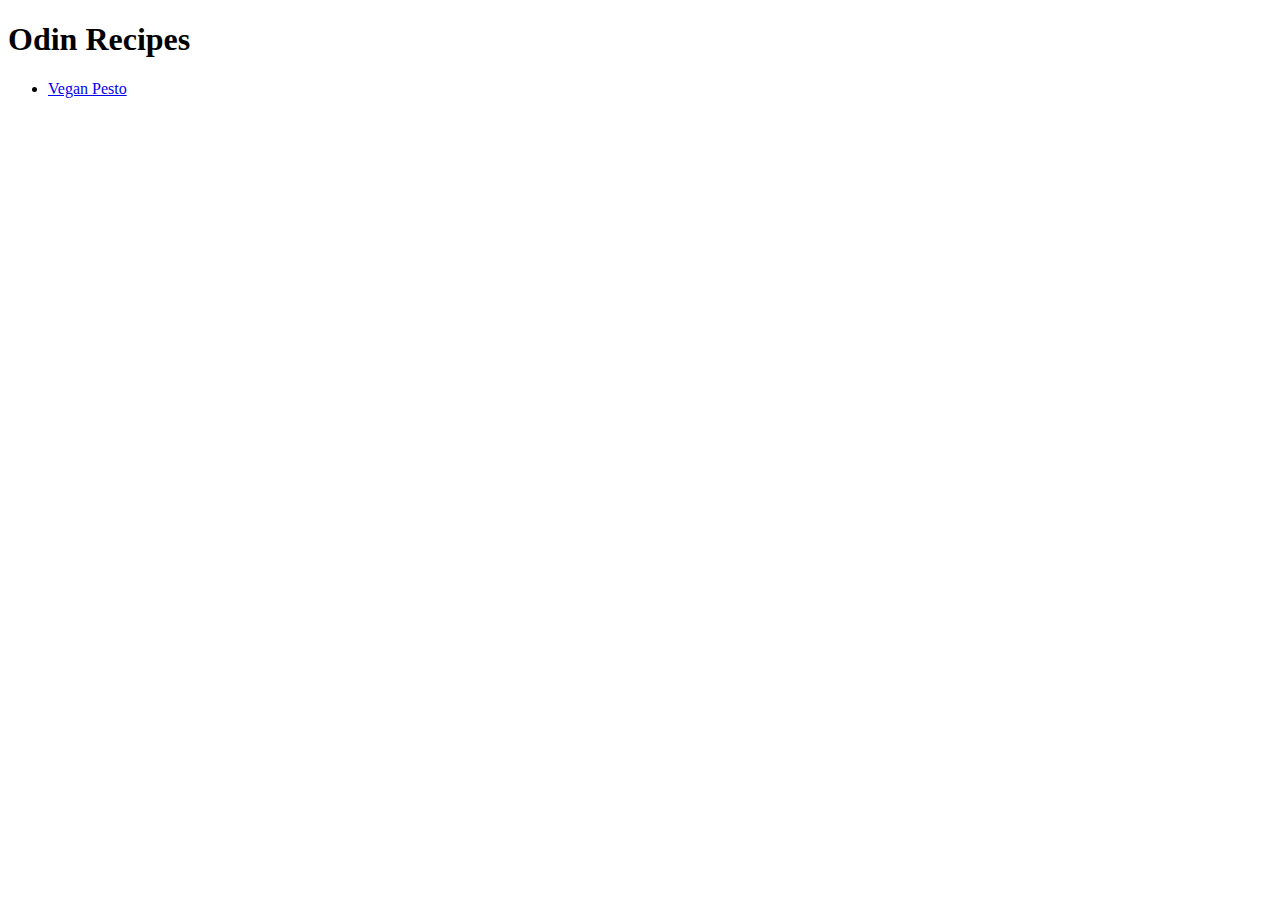
==== index.html @ c5c9dd97 "Add recipes folder and add vegan_pesto to it" ====
<!DOCTYPE html>
<html lang="en">
    <head>
        <meta charset="UTF-8">
        <title>Recipes</title>
    </head>
    <body>
        <h1>Odin Recipes</h1>
            <ul>
                <li><a href="recipes/vegan_pesto.html">Vegan Pesto</a></li>
            </ul>
    </body>
</html>
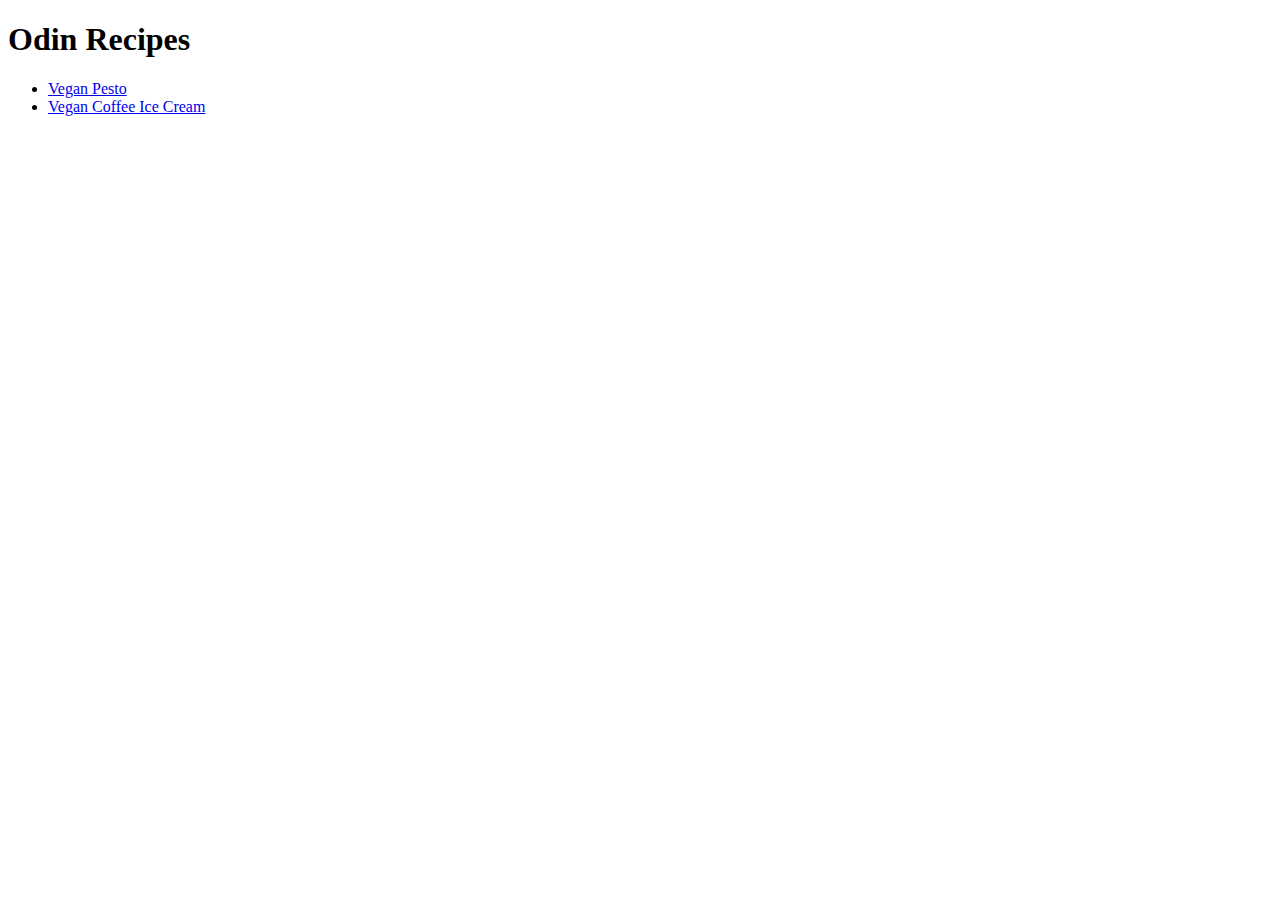
==== commit b19cc478: "Add vegan_ice_cream.html, link to it on index.html" ====
--- a/index.html
+++ b/index.html
@@ -8,6 +8,7 @@
         <h1>Odin Recipes</h1>
             <ul>
                 <li><a href="recipes/vegan_pesto.html">Vegan Pesto</a></li>
+                <li><a href="recipes/vegan_ice_cream.html">Vegan Coffee Ice Cream</a></li>
             </ul>
     </body>
 </html>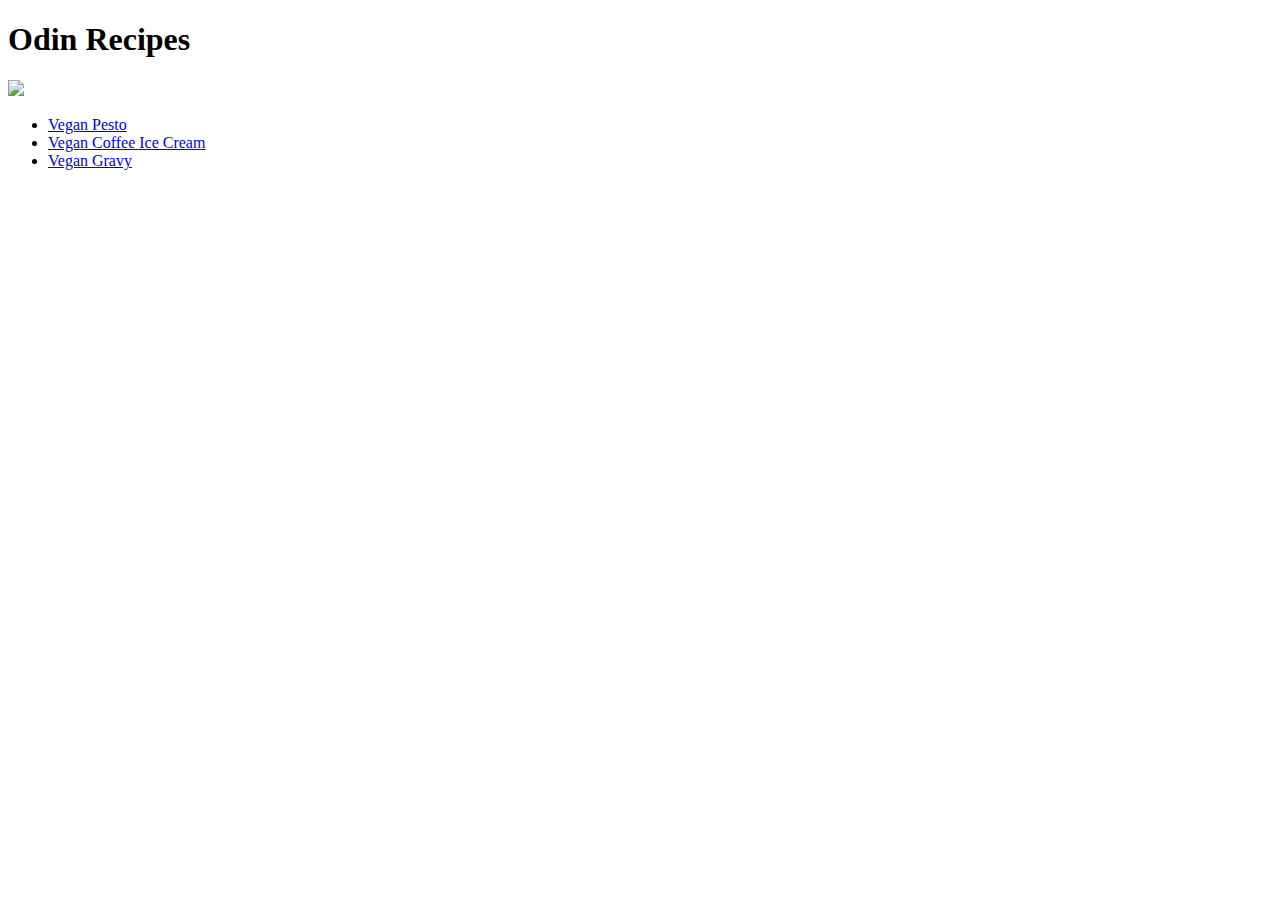
==== commit ce27fdaa: "Add vegan_gravy.html and picture for index.html" ====
--- a/index.html
+++ b/index.html
@@ -6,9 +6,11 @@
     </head>
     <body>
         <h1>Odin Recipes</h1>
+        <img src="https://imagesvc.meredithcorp.io/v3/mm/image?url=https%3A%2F%2Fstatic.onecms.io%2Fwp-content%2Fuploads%2Fsites%2F34%2F2020%2F03%2Fsunny-kitchen-window-fruits-vegetables-103042767_sq_0.jpg" width="500">
             <ul>
                 <li><a href="recipes/vegan_pesto.html">Vegan Pesto</a></li>
                 <li><a href="recipes/vegan_ice_cream.html">Vegan Coffee Ice Cream</a></li>
+                <li><a href="recipes/vegan_gravy.html">Vegan Gravy</a></li>
             </ul>
     </body>
 </html>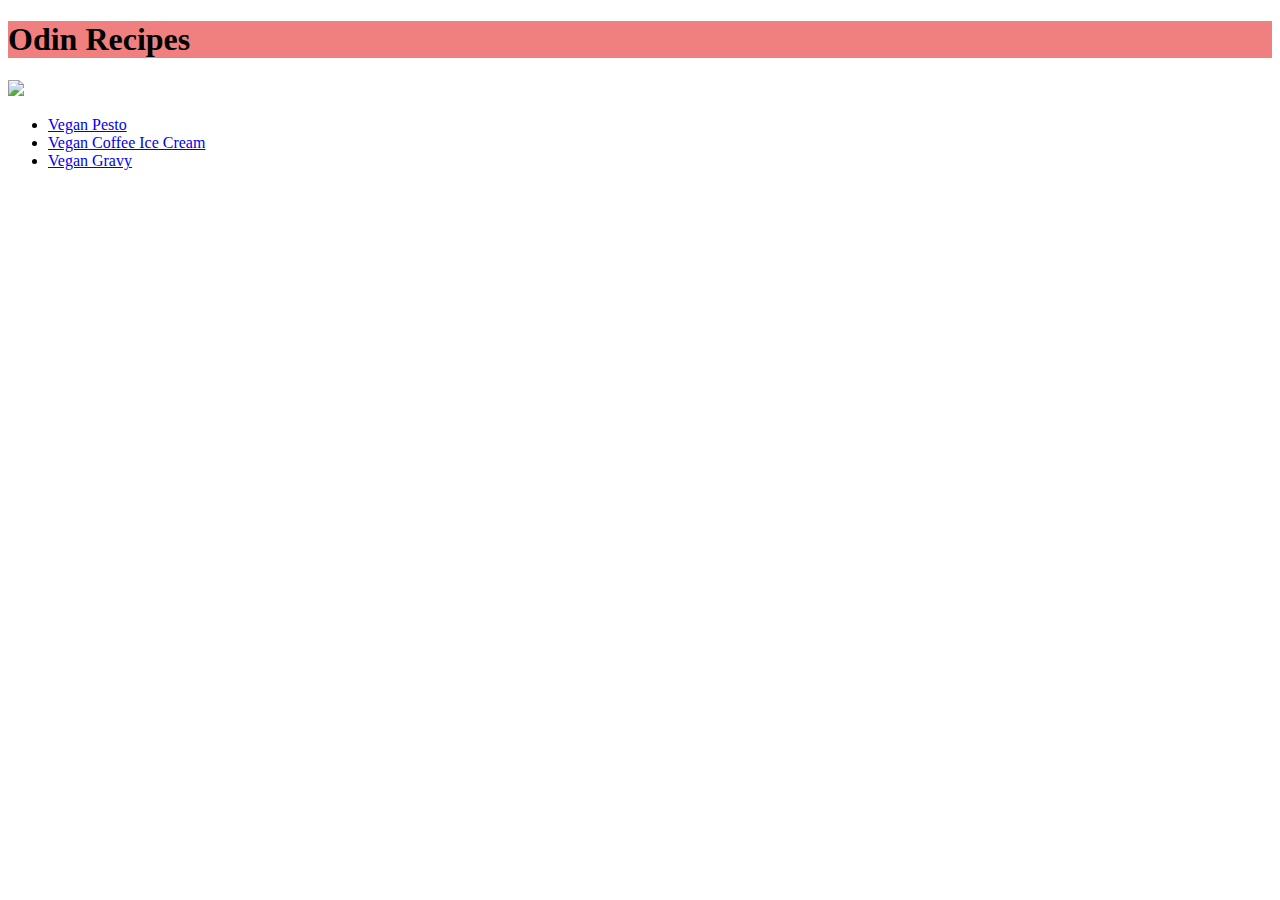
==== commit dcc1e531: "Add style.css" ====
--- a/index.html
+++ b/index.html
@@ -3,9 +3,10 @@
     <head>
         <meta charset="UTF-8">
         <title>Recipes</title>
+        <link rel="stylesheet" href="style.css">
     </head>
     <body>
-        <h1>Odin Recipes</h1>
+        <h1 class="ingredients">Odin Recipes</h1>
         <img src="https://imagesvc.meredithcorp.io/v3/mm/image?url=https%3A%2F%2Fstatic.onecms.io%2Fwp-content%2Fuploads%2Fsites%2F34%2F2020%2F03%2Fsunny-kitchen-window-fruits-vegetables-103042767_sq_0.jpg" width="500">
             <ul>
                 <li><a href="recipes/vegan_pesto.html">Vegan Pesto</a></li>
--- a/style.css
+++ b/style.css
@@ -0,0 +1,9 @@
+img {
+    height: auto;
+    width: 500px;
+  }
+
+.ingredients {
+    background-color:lightcoral;
+}
+
